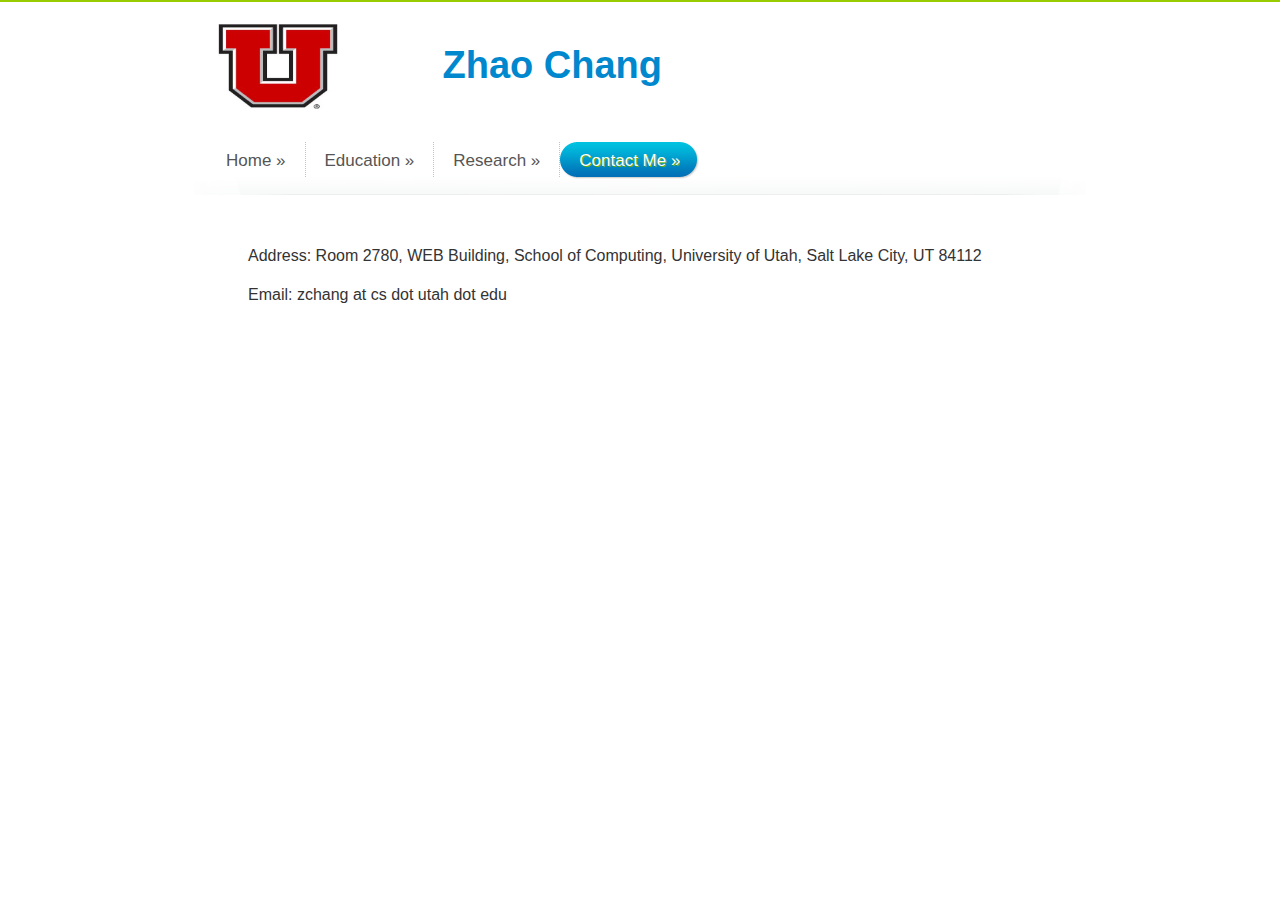
==== contact.html @ 4ee288d5 "update" ====
<!DOCTYPE html PUBLIC "-//W3C//DTD XHTML 1.0 Strict//EN" "http://www.w3.org/TR/xhtml1/DTD/xhtml1-strict.dtd">
<html xmlns="http://www.w3.org/1999/xhtml" xml:lang="en" lang="en">
<head>
<TITLE>Zhao Chang's Home Page</TITLE>
<meta http-equiv="Content-Type" content="text/html; charset=utf-8" />
<meta http-equiv="Content-Style-Type" content="text/css" />
<link href="style.css" rel="stylesheet" type="text/css" />
<link href="layout.css" rel="stylesheet" type="text/css" />
</head>

<body id="page1">
<div class="tail-top">
  <div id="main">
  	<!-- header -->
    <div id="header">
      <div class="logo">
        <div id="header2">
          <div class="logo"> <img src="images/utah.jpg" width="120" height="85" />
            <h1 style="display:inline">Zhao Chang</h1>
          </div>
          
          <ul class="nav">
            <li><a href="index.html">Home &raquo;</a></li>
            <li><a href="education.html">Education &raquo;</a></li>
            <li><a href="research.html">Research &raquo;</a></li>
            <li><a href="contact.html" class="active">Contact Me &raquo;</a></li>
          </ul>
        </div>
        <h1 style="display:inline">&nbsp;</h1>
      </div>
    </div>
    
    <div id="content">
      <div class="indent">
        <div class="mainContent">
          <p>Address: Room 2780, WEB Building, School of Computing, University of Utah, Salt Lake City, UT 84112</p>
          <p>Email: zchang at cs dot utah dot edu</p>
        </div>
      </div>
    </div>
  </div>
</div>
</body>
</html>
---- style.css ----
* { 
	margin:0;
	padding:0;
}
html, body { 
	height:100%;
}
html {
	min-width:892px;
}
body { 
	background:#fff; 
	font-family:Arial, Helvetica, sans-serif;
	font-size:100%; 
	color:#333333;
}

img {
	border:0; 
	vertical-align:top; 
	text-align:left;
}
object { 
	vertical-align:top; 
	outline:none;
}
ul, ol { 
	list-style:none;
}

.fleft { 
	float:left;
}
.fright { 
	float:right;
}
.clear { 
	clear:both;
}

.col-1, .col-2, .col-3 { 
	float:left;
}

.alignright { 
	text-align:right;
}
.aligncenter { 
	text-align:center;
}

.wrapper { 
	width:100%;
	overflow:hidden;
}
.container { 
	width:100%;
}




/*==== GLOBAL =====*/
#main {
	width:892px; 
	margin:0 auto;
}

#header {
	height:195px;
	overflow:hidden;
	background:url(images/header-bg.gif) no-repeat 0 100%;
}
#content {
	padding-bottom:70px;
	font-size:16px;
}
	#content .indexMainContent {
		float:left;
		width:576px;	
		line-height:1.5em;
		margin-left:44px;
		padding:10px;
	}
	#content .mainContent {
		float:left;
		width:768px;	
		line-height:1.5em;
		margin-left:44px;
		padding:10px;
	}
	#content .aside {
		float:left;
		width:250px;
	}
#footer {
	border-top:1px solid #dddddd;
	padding:16px 0px 22px 24px;;
	font-size:14px;
	width:100%;
}


/*---- tailings ----*/
.tail-top { 
	background:url(images/tail-top.gif) left top repeat-x;
}


/*----- forms parameters -----*/

input, select, textarea { 
	font-family:Arial, Helvetica, sans-serif; font-size:1em;
	vertical-align:middle;
	font-weight:normal;
}


/*----- other -----*/
.img-indent { 
	margin:0 20px 0 0; 
	float:left;
}
.img-indent.alt {
	margin:3px 12px 0 0;
}
.img-box { 
	width:100%; 
	overflow:hidden; 
	padding-bottom:20px;
}
	.img-box img { 
		float:left; 
		margin:0 20px 0 0;
	}

.extra-wrap { 
	overflow:hidden;
}


p {
	margin-bottom:15px;
}

.p1 { 
	margin-bottom:8px;
}
.p2 { 
	margin-bottom:15px;
}
.p3 { 
	margin-bottom:22px;
}

/*----- txt, links, lines, titles -----*/
a {
	color:#0088c3; 
	outline:none;
}
a:hover{
	color:#004488;
}

h1 {
	font-size:38px;
	line-height:2.2em;
	color:#0088ce;
	font-weight:bold;
}
#header h1{
		margin-left:100px;
}

h2 {
	font-size:26px;
	line-height:1.2em;
	/*color:#424343;*/
	color:#0088c3;
	font-weight:normal;
	border-bottom:2px solid #d5eab2;

	padding:5px 0 8px 0;
	margin-bottom:22px;
}
h2.newsletter {
	background:url(images/title-icon.gif) no-repeat 0 5px;
	padding:5px 0 8px 43px;
	
}
h3 {
	font-size:26px;
	height:45px;
	line-height:45px;
	color:#4d4e4e;
	font-weight:normal;
	font-style:italic;
	background:url(images/title-bg.gif) 0 0 repeat-x;
	padding:0 0 0 23px;
	position:relative;
	letter-spacing:-1px;
	text-shadow:1px 1px 1px #fff;
	margin-bottom:3px;
}
	h3:before {
		content:"";
		display:block;
		position:absolute;
		left:0;
		top:0;
		width:19px;
		height:45px;
		background:url(images/title-left.gif) no-repeat 0 0;
	}
	h3:after {
		content:"";
		display:block;
		position:absolute;
		top:0;
		right:0;
		width:19px;
		height:45px;
		background:url(images/title-right.gif) no-repeat 0 0;
	}
h4 {
	font-size:1em;
	color:#575757;
	margin-bottom:15px;
}
h5 {
	font-size:1em;
	color:#575757;
}
	

.button { 
	float:right;
	background:url(images/button-bg.gif) 0 0 repeat-x;
	line-height:33px;
	color:#fff;
	text-decoration:none;
	font-size:17px;
	position:relative;
	padding:0 16px 0 17px;
	text-shadow:1px 1px #70b100;
}
.button:before {
	content:"";
	display:block;
	position:absolute;
	left:0;
	top:0;
	width:15px;
	height:33px;
	background:url(images/button-left-alt.gif) no-repeat 0 0;
}
.button:after {
	content:"";
	display:block;
	position:absolute;
	left:-15px;
	top:0;
	margin-left:100%;
	width:15px;
	height:33px;
	background:url(images/button-right-alt.gif) no-repeat 0 0;
}
.button:hover {
	text-decoration:underline !important;
}


/*==================boxes====================*/
.box {
	background:#f8f8f8;
	width:100%;
	font-size:13px;
	color:#747474;
}
	.box .border-bot {
		background:url(images/border.gif) repeat-x left bottom;
	}
	.box .border-right {
		background:url(images/border.gif) repeat-y right top;
	}
	.box .left-top-corner {
		background:url(images/left-top-corner.gif) no-repeat left top;
	}
	.box .right-top-corner {
		background:url(images/right-top-corner.gif) no-repeat right top;
	}
	.box .left-bot-corner {
		background:url(images/left-bot-corner.gif) no-repeat left bottom;
		width:100%;
		}
	.box .right-bot-corner {
		background:url(images/right-bot-corner.gif) no-repeat right bottom;
		}
	.box .inner { 
		padding:22px 23px 29px 24px;
	}
		.box .button:before {
			background:url(images/button-left.gif) no-repeat 0 0;
		}
		.box .button:after {
			background:url(images/button-right.gif) no-repeat 0 0;
		}

.address { 
	float:left;
}
	.address dt {
		margin-bottom:16px;
	}
	.address dd { 
		clear:both;
	}
		.address dd span { 
			float:left;
			width:82px;
		}
		.address dd a {
			color:#9b9b9b;
		}


/*===== header =====*/
#header .logo {
	float:left;
	padding:12px 0 0 0;
	margin-left:12px;
	position:relative;
}


/*- navigation styles --*/
#header .nav {
	float:left;
	padding:33px 0 0 0;
}
	#header .nav li {
		background:url(images/divider.gif) 0 0 no-repeat;
		padding-left:1px;
		float:left;
	}
	#header .nav li.no-bg {
		background:none;
	}
	#header .nav li:first-child {
		background:none;
	}
		#header .nav li a {
			float:left;
			font-size:17px;
			line-height:37px;
			color:#555555;
			text-decoration:none;
			position:relative;
			padding:0 19px 0 19px;	
			
		}
		#header .nav li a:hover {
	color:#0082bb;
	
		}
		#header .nav li a.active {
			background:url(images/nav-bg.gif) 0 0 repeat-x;
			color:#fff !important;
			text-shadow:1px 1px #6bae00;
			text-decoration:none;
		}
		#header .nav li a:before {
			content:"";
			display:block;
			width:16px;
			height:37px;
			position:absolute;
			left:0;
			top:0;
		}
		#header .nav li a:after {
			content:"";
			display:block;
			width:19px;
			height:37px;
			position:absolute;
			right:0;
			top:0;
		}
		#header .nav li a.active:before {
			background:url(images/nav-left.gif) no-repeat 0 0;
		}
		#header .nav li a.active:after {
			background:url(images/nav-right.gif) no-repeat 0 0;
		}



/*- anythingSlider begin --*/
.anythingSlider                         { width: 892px; height: 77px; position: relative; background:url(images/slider-bg.jpg) no-repeat 0 100% #fff; overflow:hidden;}
.anythingSlider .wrapper                { width: 892px; height: 20px; overflow: auto; margin:0 auto; position: absolute; top: 0; left: 0; overflow:hidden; }
.anythingSlider .wrapper ul             { width: 9999px; list-style: none; position: absolute; top: 0; left: 0; margin: 0; }
.anythingSlider ul li { 
	display: block;
	float: left;
	padding: 0;
	height: 20px;
	width: 892px;
	margin: 0; 
	font-size:16px;
	color:#9b9b9b;
	font-style:italic;
	line-height:18px;
	overflow:hidden;
	position:relative;
}
.anythingSlider .arrow { 
	display: block;
	height: 190px;
	width: 33px;
	text-indent: -9999px;
	position: absolute;
	top: 0;
	cursor:pointer;
	display:none;
}
.anythingSlider .forward {
	background:url(images/next.gif) no-repeat 0 0;
	right:0;
}
.anythingSlider .back                   {
	background:url(images/prev.gif) no-repeat 0 0;
	left:0;
}


.anythingSlider li .inner {
	padding:30px 50px 0 67px;
}
	.anythingSlider li h2 {
		font-size:44px;
		line-height:40px;
		border:none;
		text-align:center;
		font-style:normal;
		padding-bottom:0;
		color:#565656;
		margin-bottom:17px;
		word-spacing:3px;
		background:#fff;
	}

#start-stop { 
	width: 37px;
	height:22px;
	background:url(images/stop-start.gif) no-repeat 0 0;
	position: absolute;
	left: 430px;
	bottom: 0;
	text-indent:-9999em;
}
#start-stop.active {
	background-position:0 -22px;
}
/*- anythingSlider end --*/

/*===== content =====*/
#content .indent {
	padding:39px 0 0 0;
}
	#content .section {
		padding:0 0 52px 0;
	}
	#content .aside .section {
		padding-bottom:42px;
	}
	
	#content .img-border {
		border:1px solid #e6e6e6;
		padding:2px;
		margin-bottom:5px;
	}
	#content .img-border:hover {
		border-color:#0088c3;
	}


/*--- list styles ---*/
.list1 {
	padding-bottom:7px;
	font-size:15px;
}
	.list1 li {
		padding-bottom:14px;
	}
	.list1 li:before {
		content:">>";
		display:inline;
		font-weight:bold;
		padding-right:10px;
		color:#0088c3;
	}
		.list1 li a:hover {
			color:#004488;
		}

.listitem {
	padding-bottom:7px;
	font-size:15px;
}
	.listitem li {
		padding-bottom:5px;
	}
	.listitem li:before {
		content:">>";
		display:inline;
		font-weight:bold;
		padding-right:10px;
		color:#0088c3;
	}
		.listitem li a:hover {
			color:#004488;
		}

.list2 {
	line-height:16px;
}
	.list2 dt {
	padding-top:10px;
	padding-bottom:5px;
	text-align:left;	
	line-height:1.2em;	
	}
	.list2 dt strong {
		color:#0088c3;
		font-weight:normal;
	}
	.list2 dd {
		margin-bottom:16px;
	}



.list3 th {
	border-bottom:1px dashed #b3b3b3;
	padding-top:10px;
	padding-bottom:5px;
	text-align:left;
	padding-left:6px;
	width:60px;
	font-weight:normal;
}
.list3 th strong {
	color:#0088c3;
}
.list3 td {
	border-bottom:1px dashed #b3b3b3;
	padding-top:10px;
	padding-bottom:5px;
	text-align:left;
	padding-left:6px;
	width:168px;
	font-size:15px;
}
	.list3 td a {
		font-weight:bold;
		text-decoration:none;
	}
	.list3 td a:hover {
		text-decoration:underline;
	}


.list4 li {
	width:100%;
	overflow:hidden;
	border-bottom:1px dotted #c3c3c4;
	padding:0 0 19px 16px;
	margin-bottom:20px;
}
	.list4 li img {
		float:left;
		margin-right:18px;
	}
	.list4 li h4 {
		margin-bottom:8px;
	}
	.list4 li a {
		font-weight:bold;
		text-decoration:none;
	}
	.list4 li a:hover {
		text-decoration:underline;
	}



.testimonials li {
	padding:0 20px 15px 0;
}
	.testimonials li strong {
		color:#4f5050;
	}
	blockquote {
		padding-bottom:15px;
	}
	blockquote div {
		display:inline;
	}
	blockquote:before { 
		content:'"';
		display:inline;
	}
	blockquote:after {
		content:'"';
		display:inline;
	}

/*===== footer =====*/
#footer .social-services {
	float:right;
}
	#footer .social-services li {
		float:left;
		padding-left:9px;
	}
	
	#footer a {
		color:#8b8b8b;
		text-decoration:none;
	}
	#footer a:hover {
		text-decoration:none;
		color:#424343;
	}
	#footer strong {
		color:#424343;
	}
	
	#footer .nav {
		padding-top:3px;
		margin-left:-26px;
	}
		#footer .nav li {
			display:inline;
		}
		#footer .nav li:before {
			content:"|";
			display:inline;
			padding:0 13px 0 10px;
		}
		#footer .nav li a.current {
			color:#424343;
		}


/*----- forms -----*/
#newsletter-form fieldset {
	border:none;
}
	#newsletter-form label {
		display:block;
		background:url(images/input-bg.gif) no-repeat 0 0;
		height:39px;
	}
	#newsletter-form input[type=text] {
		width:230px;
		padding:2px 0 1px 10px;
		background:none;
		border:none;
	}


#contacts-form fieldset {
	border:none;
}
	#contacts-form label {
		display:block;
		height:26px;
		overflow:hidden;
	}
		#contacts-form input {
			background:#fff;
			width:190px;
			padding:1px 5px 1px 6px;
			border:none;
			border:1px solid #cecece;
			color:#9b9b9b;
		}
		#contacts-form textarea {
			width:190px;
			padding:1px 5px 1px 6px;
			height:350px;
			background:#fff;
			overflow:auto;
			border:1px solid #cecece;
			color:#9b9b9b;
			margin-bottom:22px;
		}
		#contacts-form .button {
			margin-left:10px;
		}

/*==========================================*/
---- layout.css ----
/*======= index.html =======*/
#page1 #content .row-1 .col-1 {width:279px; margin-right:40px;}
#page1 #content .row-1 .col-2 {width:279px;}
#page1 #content .row-2 .col-1 {width:185px; margin-right:23px;}
#page1 #content .row-2 .col-2 {width:184px; margin-right:23px;}
#page1 #content .row-2 .col-3 {width:183px;}

/*======= index-1.html =======*/
#page2 #content .row-1 .col-1 {width:185px; margin-right:23px;}
#page2 #content .row-1 .col-2 {width:184px; margin-right:23px;}
#page2 #content .row-1 .col-3 {width:183px;}
#page2 #content .row-2 .col-1 {width:279px; margin-right:40px;}
#page2 #content .row-2 .col-2 {width:279px;}

/*======= index-2.html =======*/
#page3 #content .col-1 {width:185px; margin-right:23px;}
#page3 #content .col-2 {width:184px; margin-right:23px;}
#page3 #content .col-3 {width:183px;}

/*======= index-3.html =======*/
#page4 #content .row-1 .col-1 {width:185px; margin-right:23px;}
#page4 #content .row-1 .col-2 {width:184px; margin-right:23px;}
#page4 #content .row-1 .col-3 {width:183px;}
#page4 #content .row-2 .col-1 {width:279px; margin-right:40px;}
#page4 #content .row-2 .col-2 {width:279px;}



/*=========================*/
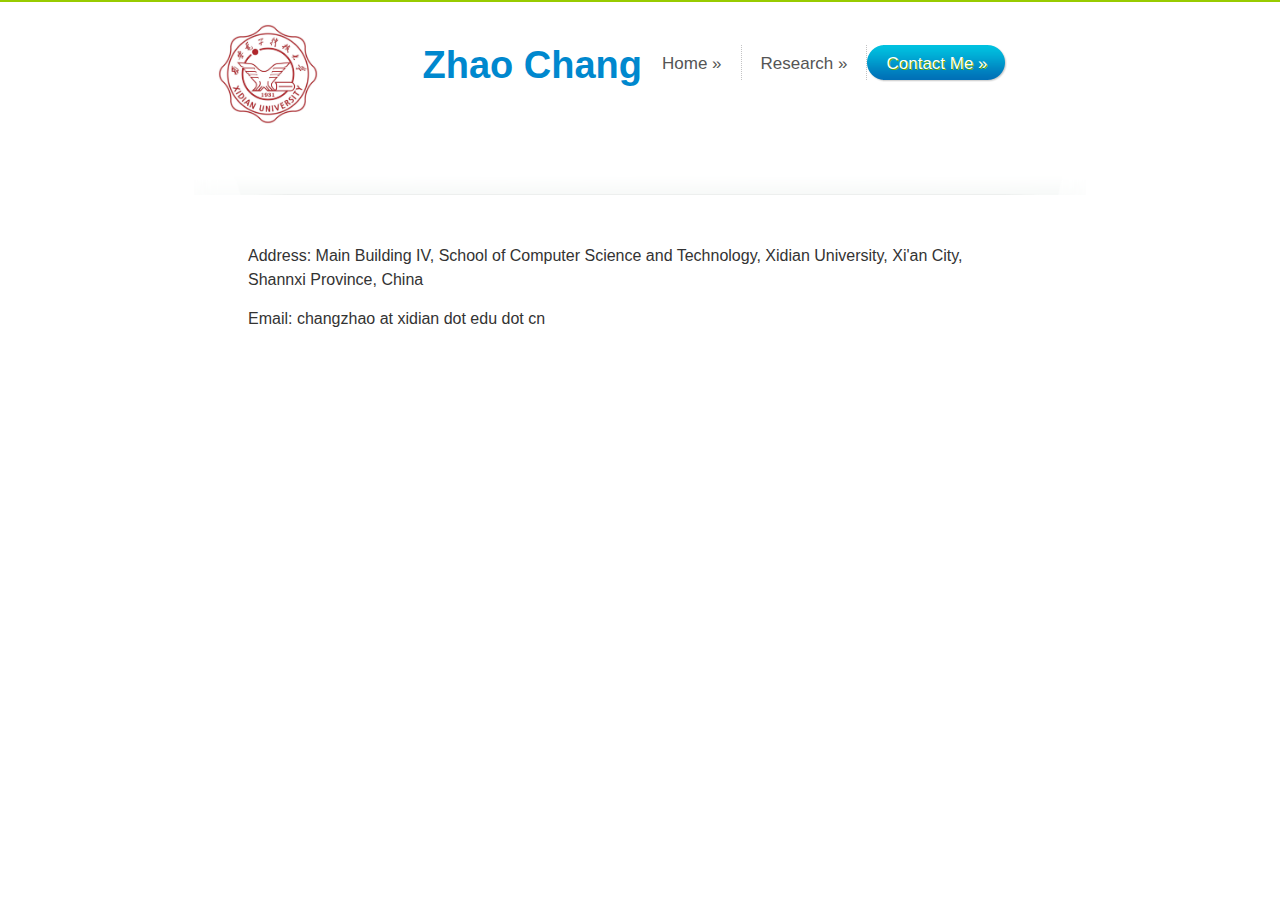
==== commit 80970889: "update" ====
--- a/contact.html
+++ b/contact.html
@@ -15,13 +15,12 @@
     <div id="header">
       <div class="logo">
         <div id="header2">
-          <div class="logo"> <img src="images/utah.jpg" width="120" height="85" />
+          <div class="logo"> <img src="images/xidian.jpg" width="100" height="100" />
             <h1 style="display:inline">Zhao Chang</h1>
           </div>
           
           <ul class="nav">
             <li><a href="index.html">Home &raquo;</a></li>
-            <li><a href="education.html">Education &raquo;</a></li>
             <li><a href="research.html">Research &raquo;</a></li>
             <li><a href="contact.html" class="active">Contact Me &raquo;</a></li>
           </ul>
@@ -33,8 +32,8 @@
     <div id="content">
       <div class="indent">
         <div class="mainContent">
-          <p>Address: Room 2780, WEB Building, School of Computing, University of Utah, Salt Lake City, UT 84112</p>
-          <p>Email: zchang at cs dot utah dot edu</p>
+          <p>Address: Main Building IV, School of Computer Science and Technology, Xidian University, Xi'an City, Shannxi Province, China</p>
+          <p>Email: changzhao at xidian dot edu dot cn</p>
         </div>
       </div>
     </div>
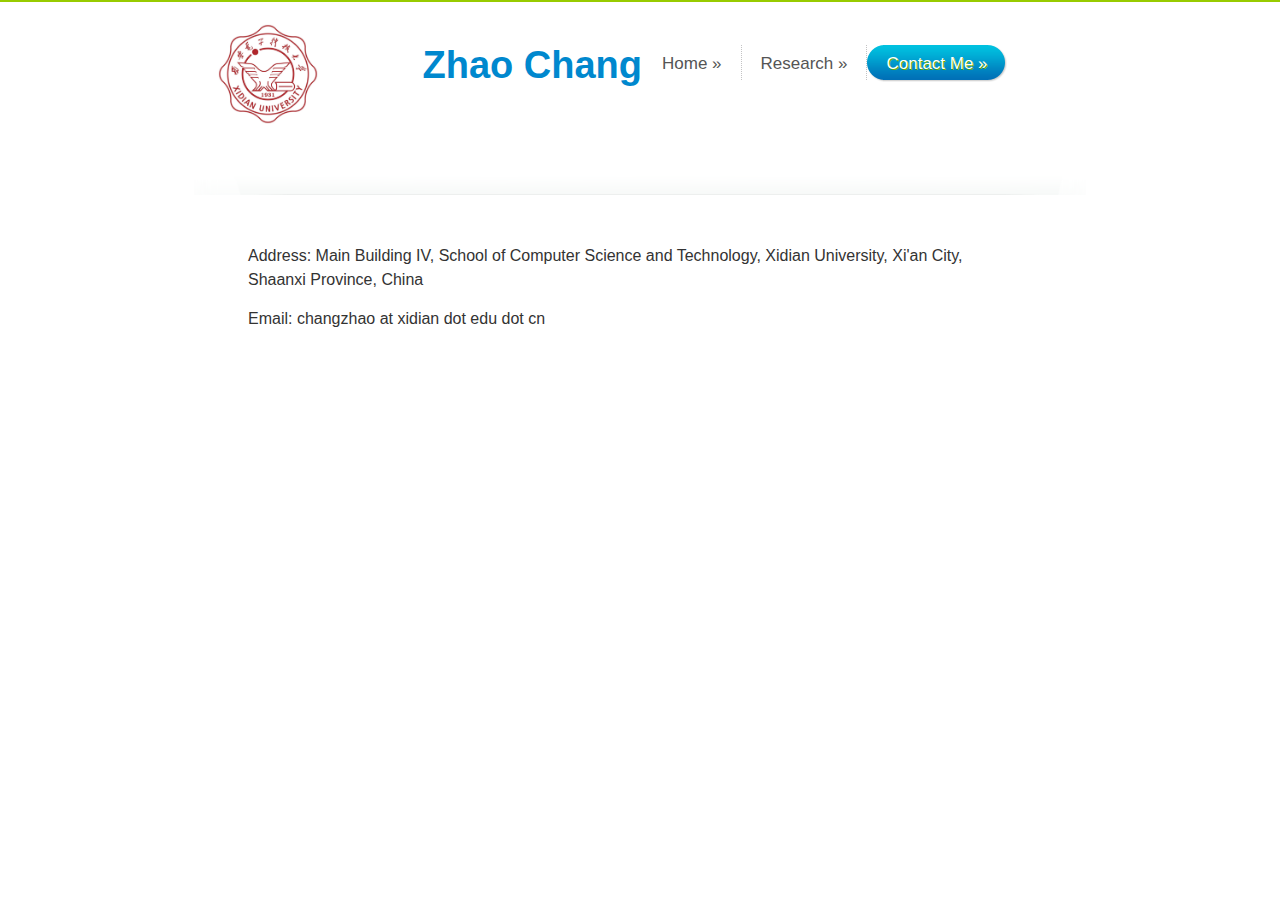
==== commit ddf8c503: "update" ====
--- a/contact.html
+++ b/contact.html
@@ -32,7 +32,7 @@
     <div id="content">
       <div class="indent">
         <div class="mainContent">
-          <p>Address: Main Building IV, School of Computer Science and Technology, Xidian University, Xi'an City, Shannxi Province, China</p>
+          <p>Address: Main Building IV, School of Computer Science and Technology, Xidian University, Xi'an City, Shaanxi Province, China</p>
           <p>Email: changzhao at xidian dot edu dot cn</p>
         </div>
       </div>
